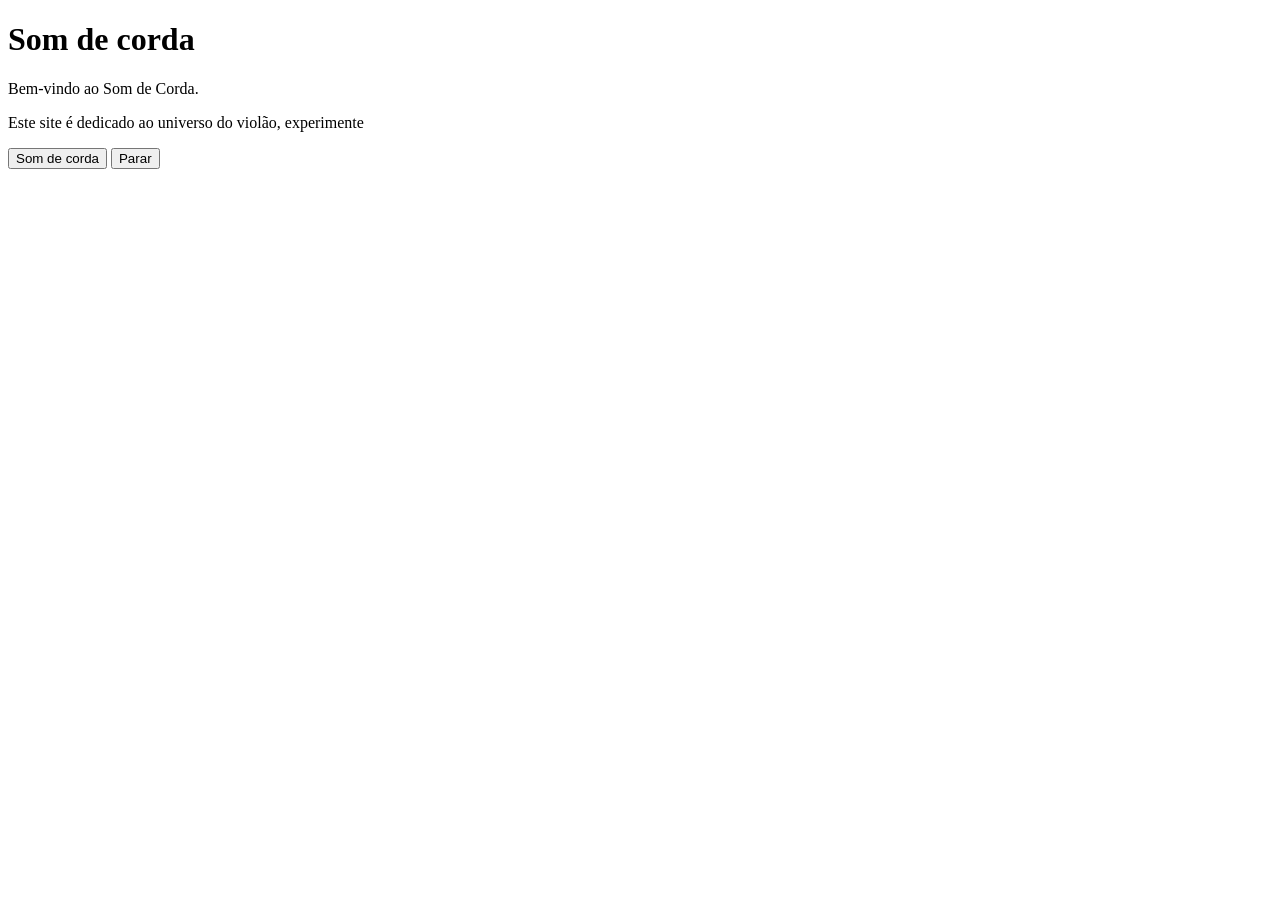
==== index.html @ dcfd5e74 "index.html" ====
<!DOCTYPE html>
<html>

<head>
    <meta charset="UTF-8">
    <meta name="viewport" content="width=device-width, initial-scale=1.0">
    <title>Som de corda</title>
</head>

<body>
    <h1>Som de corda</h1>
    <p>Bem-vindo ao Som de Corda.</p>
    <p> Este site é dedicado ao universo do violão, experimente</p>
    <button>Som de corda</button>
    <button>Parar</button>
    <audio src="som_de_corda.mp3"></audio>

</body>

</html>
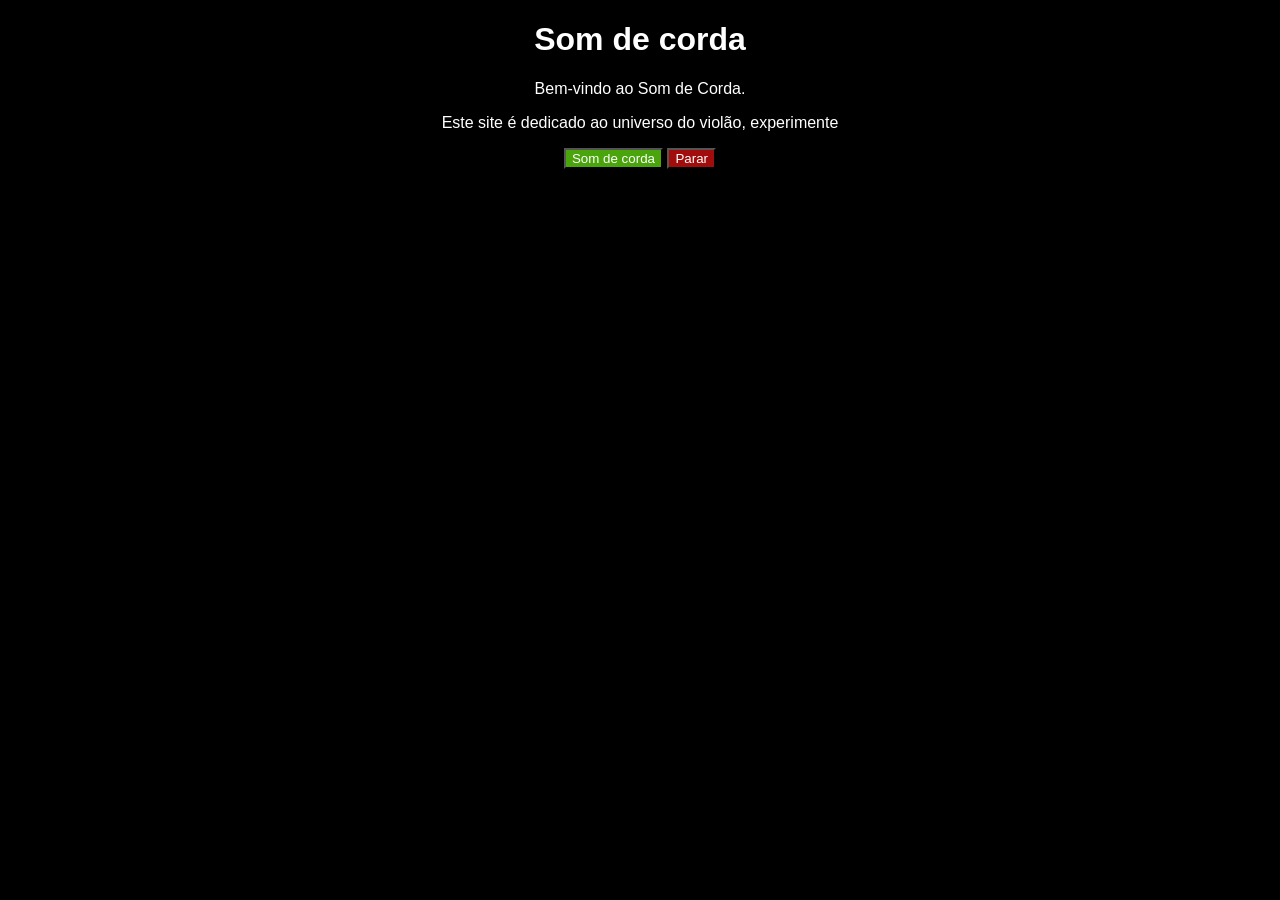
==== commit 16a67394: "Update and rename html_som_de_corda.html to index.html" ====
--- a/index.html
+++ b/index.html
@@ -5,14 +5,15 @@
     <meta charset="UTF-8">
     <meta name="viewport" content="width=device-width, initial-scale=1.0">
     <title>Som de corda</title>
+    <link rel="stylesheet" href="style.css">
 </head>
 
 <body>
     <h1>Som de corda</h1>
     <p>Bem-vindo ao Som de Corda.</p>
     <p> Este site é dedicado ao universo do violão, experimente</p>
-    <button>Som de corda</button>
-    <button>Parar</button>
+    <button class="botao-tocar">Som de corda</button>
+    <button class="botao-parar">Parar</button>
     <audio src="som_de_corda.mp3"></audio>
 
 </body>
--- a/style.css
+++ b/style.css
@@ -0,0 +1,20 @@
+body {
+    background-color: black;
+    color: white;
+    font-family: Arial, sans-serif;
+    text-align: center;
+}
+
+.botao-tocar {
+    background-color: rgb(74, 165, 13);
+    color: rgb(255, 255, 255);
+    font-family: Arial, sans-serif;
+    text-align: center;
+}
+
+.botao-parar {
+    background-color: rgb(161, 13, 13);
+    color: rgb(255, 255, 255);
+    font-family: Arial, sans-serif;
+    text-align: center;
+}
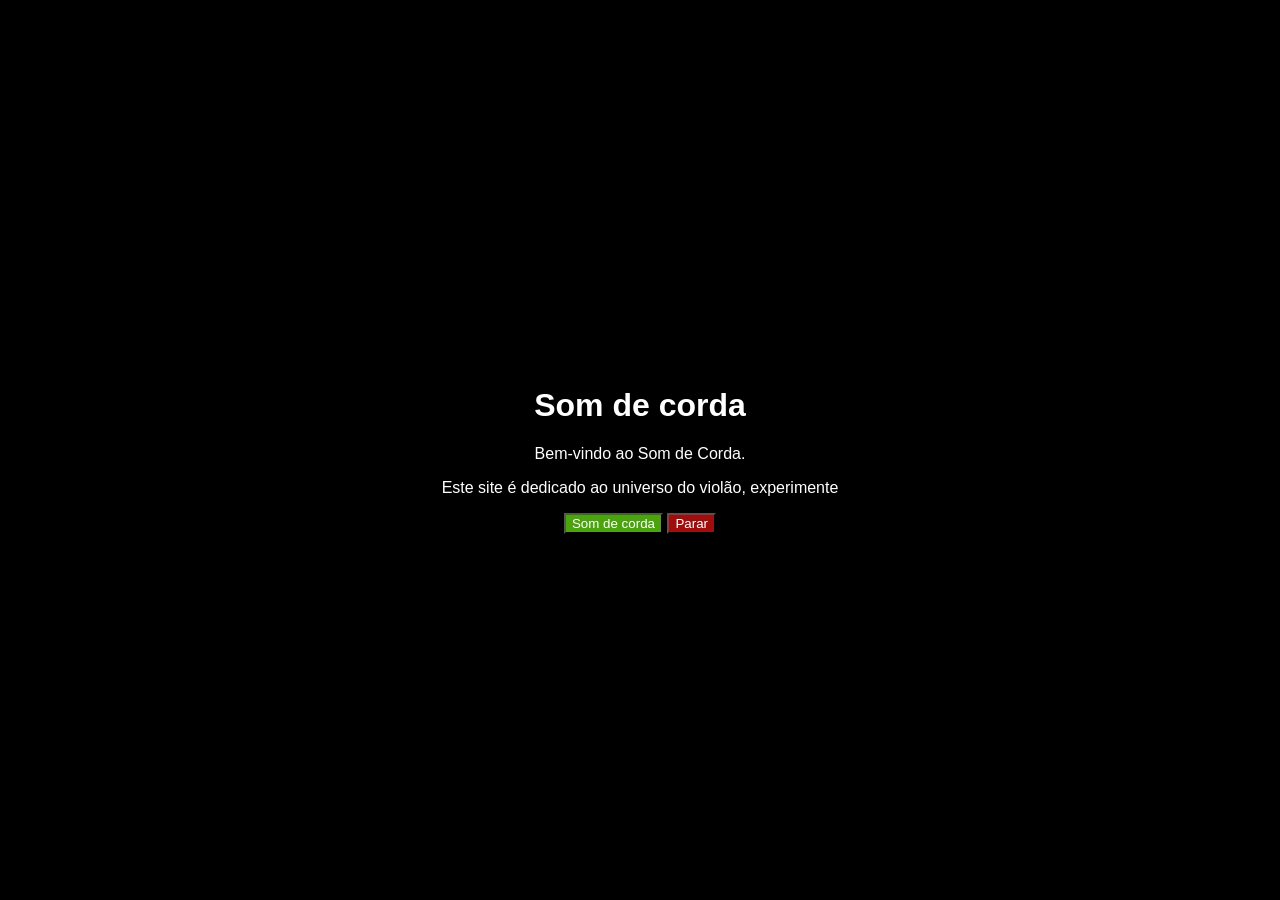
==== commit ef8deb1f: "Update index.html" ====
--- a/index.html
+++ b/index.html
@@ -9,13 +9,33 @@
 </head>
 
 <body>
-    <h1>Som de corda</h1>
-    <p>Bem-vindo ao Som de Corda.</p>
-    <p> Este site é dedicado ao universo do violão, experimente</p>
-    <button class="botao-tocar">Som de corda</button>
-    <button class="botao-parar">Parar</button>
-    <audio src="som_de_corda.mp3"></audio>
+    <div class="container">
 
+        <h1>Som de corda</h1>
+        <p>Bem-vindo ao Som de Corda.</p>
+        <p> Este site é dedicado ao universo do violão, experimente</p>
+        <div class="container-botoes">
+            <button id="botao-tocar" class="botao-tocar">Som de corda</button>
+            <button id="botao-parar" class="botao-parar">Parar</button>
+        </div>
+        <audio id="audio-violao" src="main_guitar_solo.mp3"></audio>
+
+        <script>
+            const botaoTocar = document.getElementById("botao-tocar");
+            const botaoParar = document.getElementById("botao-parar");
+            const audioViolao = document.getElementById("audio-violao");
+
+            botaoTocar.addEventListener("click", () => {
+                audioViolao.play();
+            });
+
+            botaoParar.addEventListener("click", () => {
+                audioViolao.pause();
+            });
+
+        </script>
+
+    </div>
 </body>
 
 </html>
--- a/style.css
+++ b/style.css
@@ -1,8 +1,16 @@
 body {
-    background-color: black;
-    color: white;
-    font-family: Arial, sans-serif;
-    text-align: center;
+  background-color: black;
+  color: white;
+  font-family: Arial, sans-serif;
+  text-align: center;
+
+  display: flex;
+  flex-direction: column;
+  justify-content: center;
+  align-items: center;
+
+  min-height: 100vh;
+  margin: 0;
 }
 
 .botao-tocar {
@@ -17,4 +25,6 @@
     color: rgb(255, 255, 255);
     font-family: Arial, sans-serif;
     text-align: center;
-}+}
+
+
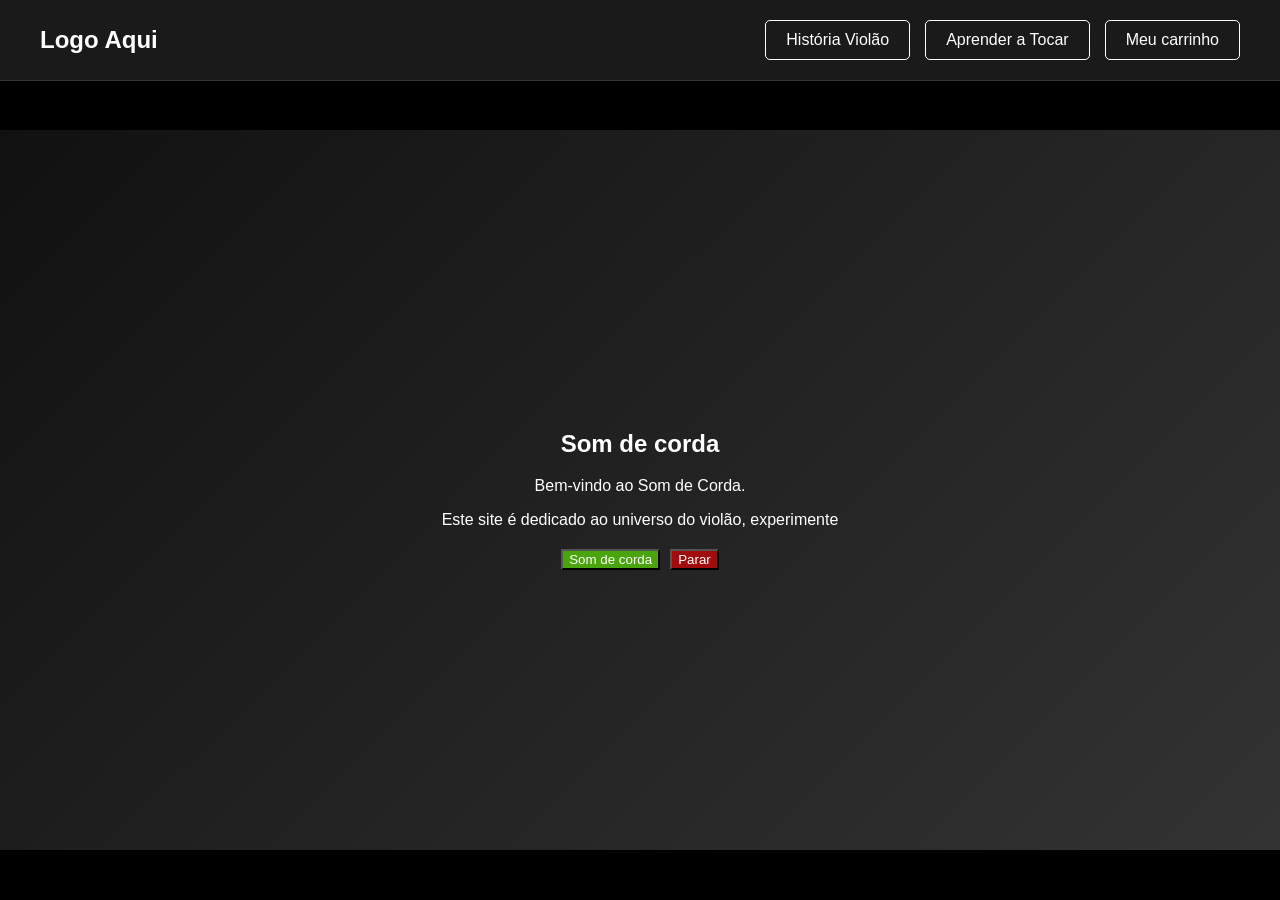
==== commit 1b4ad7c2: "Update index.html" ====
--- a/index.html
+++ b/index.html
@@ -9,17 +9,29 @@
 </head>
 
 <body>
-    <div class="container">
+    <header class="main-header">
+        <div class="logo-space">Logo Aqui</div>
+        <div class="header-buttons">
+            <button class="nav-btn">História Violão</button>
+            <button class="nav-btn">Aprender a Tocar</button>
+            <button class="nav-btn">Meu carrinho</button>
+        </div>
+    </header>
 
-        <h1>Som de corda</h1>
-        <p>Bem-vindo ao Som de Corda.</p>
-        <p> Este site é dedicado ao universo do violão, experimente</p>
-        <div class="container-botoes">
-            <button id="botao-tocar" class="botao-tocar">Som de corda</button>
-            <button id="botao-parar" class="botao-parar">Parar</button>
+    <section class="banner-principal">
+        <div class="banner-conteudo">
+            <h1>Som de corda</h1>
+            <p>Bem-vindo ao Som de Corda.</p>
+            <p> Este site é dedicado ao universo do violão, experimente</p>
+
+            <div class="container-botoes">
+                <button id="botao-tocar" class="botao-tocar">Som de corda</button>
+                <button id="botao-parar" class="botao-parar">Parar</button>
+            </div>
+            <audio id="audio-violao" src="main_guitar_solo.mp3"></audio>
         </div>
-        <audio id="audio-violao" src="main_guitar_solo.mp3"></audio>
-
+    </section>
+    
         <script>
             const botaoTocar = document.getElementById("botao-tocar");
             const botaoParar = document.getElementById("botao-parar");
@@ -35,7 +47,6 @@
 
         </script>
 
-    </div>
 </body>
 
 </html>
--- a/style.css
+++ b/style.css
@@ -1,16 +1,16 @@
 body {
-  background-color: black;
-  color: white;
-  font-family: Arial, sans-serif;
-  text-align: center;
+    background-color: black;
+    color: white;
+    font-family: Arial, sans-serif;
+    text-align: center;
 
-  display: flex;
-  flex-direction: column;
-  justify-content: center;
-  align-items: center;
+    display: flex;
+    flex-direction: column;
+    justify-content: center;
+    align-items: center;
 
-  min-height: 100vh;
-  margin: 0;
+    min-height: 100vh;
+    margin: 0;
 }
 
 .botao-tocar {
@@ -27,4 +27,68 @@
     text-align: center;
 }
 
+.banner-principal {
+    width: 100%;
+    min-height: 80vh;
+    display: flex;
+    justify-content: center;
+    align-items: center;
+    background: linear-gradient(135deg, #111, #333);
+    margin-top: 80px;
+    /* espaço do header absoluto */
+    padding: 40px;
+    box-sizing: border-box;
+}
 
+.banner-conteudo {
+    max-width: 900px;
+}
+
+.container-botoes {
+    display: flex;
+    flex-direction: row;
+    justify-content: center;
+    gap: 10px;
+    margin-top: 20px;
+}
+
+.main-header {
+    position: absolute;
+    top: 0;
+    left: 0;
+    width: 100%;
+    display: flex;
+    justify-content: space-between;
+    align-items: center;
+    padding: 20px 40px;
+    box-sizing: border-box;
+    background-color: #1a1a1a;
+    border-bottom: 1px solid #333;
+}
+
+.logo-space {
+    font-size: 1.5rem;
+    font-weight: bold;
+    color: #fff;
+}
+
+.header-buttons {
+    display: flex;
+    gap: 15px;
+}
+
+.nav-btn {
+    background-color: transparent;
+    color: white;
+    border: 1px solid white;
+    padding: 10px 20px;
+    cursor: pointer;
+    border-radius: 5px;
+    font-size: 1rem;
+    transition: background-color 0.3s, color 0.3s;
+}
+
+.nav-btn:hover {
+    background-color: white;
+    color: black;
+}
